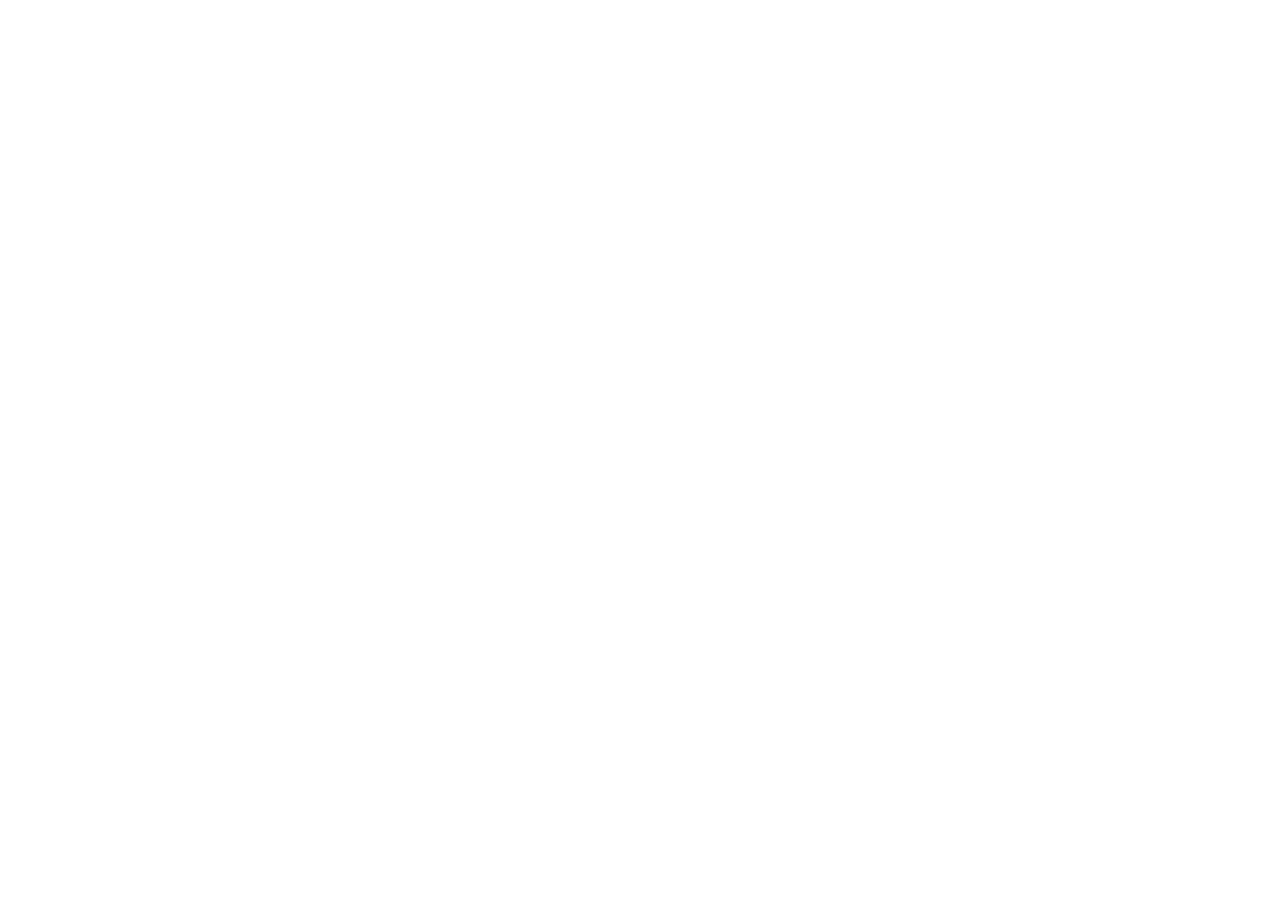
==== details.html @ 6882938e "Finns länk och info till annan id" ====
<!DOCTYPE html>
<html lang="en">
<head>
    <meta charset="UTF-8">
    <meta http-equiv="X-UA-Compatible" content="IE=edge">
    <meta name="viewport" content="width=device-width, initial-scale=1.0">
    <title>Document</title>
</head>
<body>
    
    <div id="output">

    </div>

    <script src="details.js"></script>
</body>
</html>
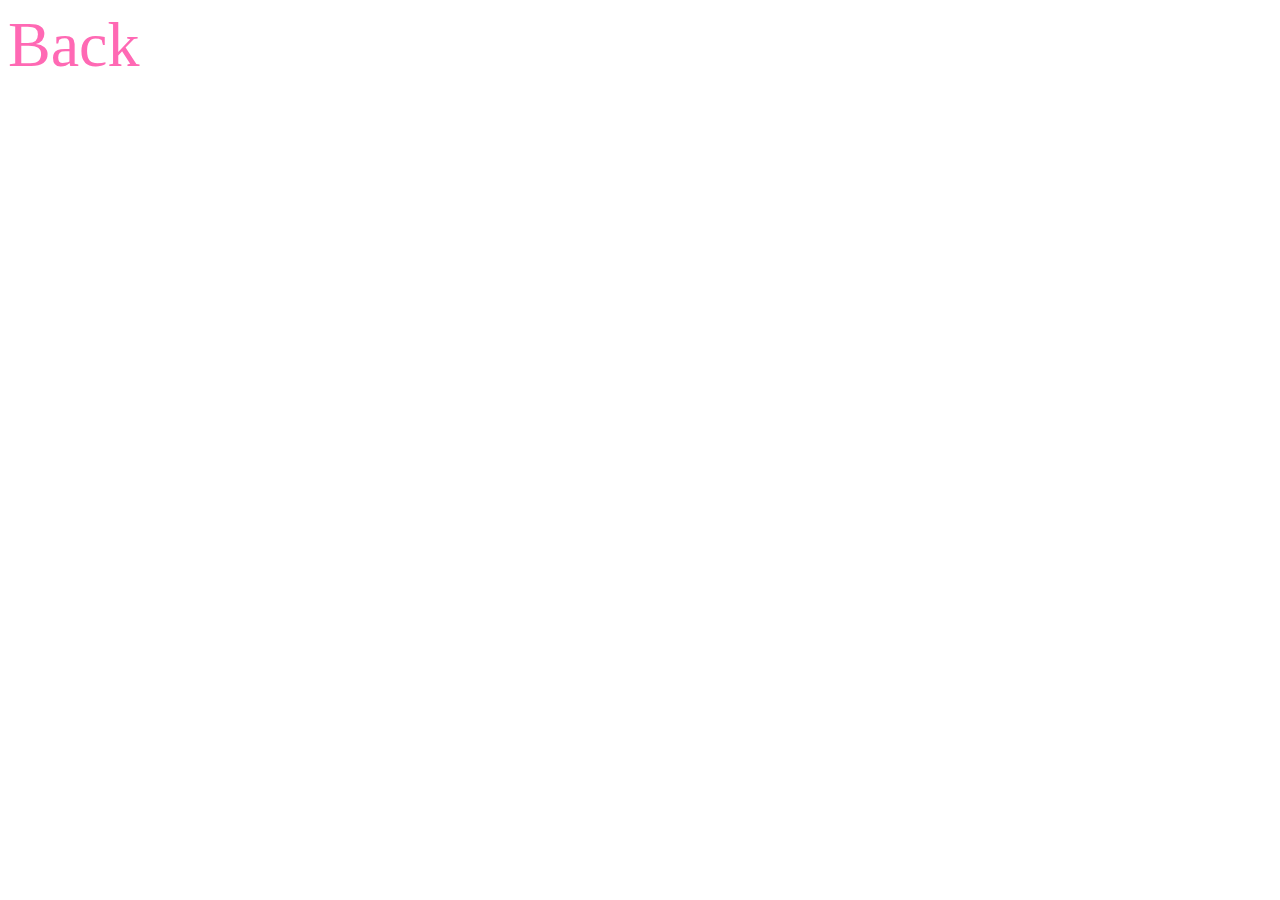
==== commit 4c2a1bf5: "Simpel styling" ====
--- a/details.html
+++ b/details.html
@@ -5,8 +5,11 @@
     <meta http-equiv="X-UA-Compatible" content="IE=edge">
     <meta name="viewport" content="width=device-width, initial-scale=1.0">
     <title>Document</title>
+    <link rel="stylesheet" href="details.css">
 </head>
 <body>
+
+    <a href="index.html">Back</a>
     
     <div id="output">
 
--- a/details.css
+++ b/details.css
@@ -0,0 +1,23 @@
+#output {
+  display: flex;
+  justify-content: center;
+  align-items: center;
+  min-height: 800px;
+}
+#output .card {
+  background-color: #C5C5C5;
+  padding: 70px;
+  border-radius: 10px;
+  box-shadow: 10px 7px 7px #8d8d8d;
+}
+
+a {
+  text-decoration: none;
+  color: hotpink;
+  font-size: 4rem;
+}
+
+a:hover {
+  color: rgb(212, 120, 166);
+  transition: all ease 0.2s;
+}/*# sourceMappingURL=details.css.map */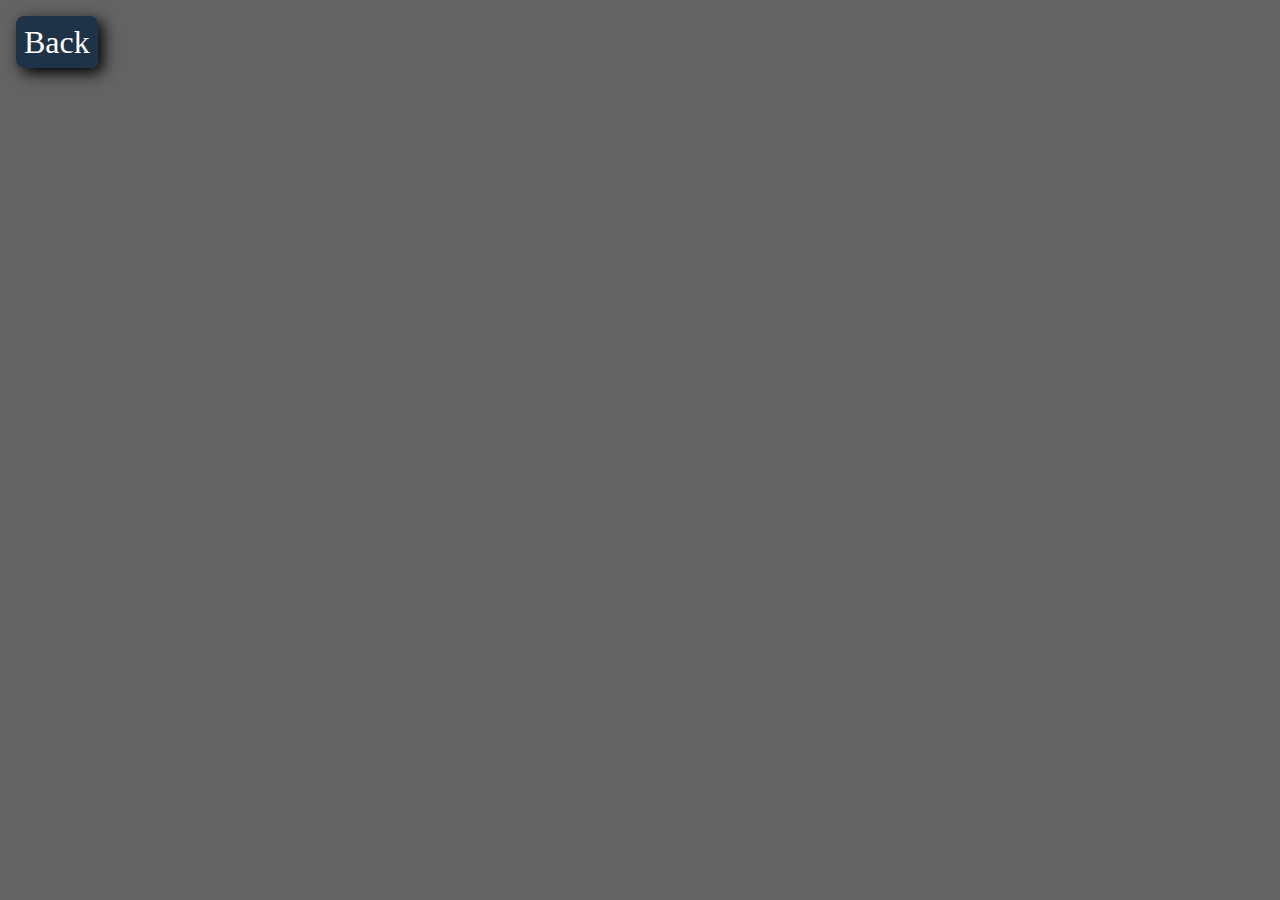
==== commit 13a18a8e: "Darkmode" ====
--- a/details.html
+++ b/details.html
@@ -9,8 +9,8 @@
 </head>
 <body>
 
+    
     <a href="index.html">Back</a>
-    
     <div id="output">
 
     </div>
--- a/details.css
+++ b/details.css
@@ -1,3 +1,7 @@
+body {
+  background-color: var(--clr-background);
+}
+
 #output {
   display: flex;
   justify-content: center;
@@ -6,18 +10,54 @@
 }
 #output .card {
   background-color: #C5C5C5;
-  padding: 70px;
+  padding: 2rem;
   border-radius: 10px;
-  box-shadow: 10px 7px 7px #8d8d8d;
+  box-shadow: 40px 40px 100px rgb(0, 0, 0);
+  font-size: 1.5rem;
 }
 
 a {
+  position: relative;
+  top: 1rem;
+  left: 0.5rem;
+  background-color: var(--clr-buttons);
   text-decoration: none;
-  color: hotpink;
-  font-size: 4rem;
+  color: var(--clr-btntext);
+  font-size: 2rem;
+  padding: 0.5rem;
+  box-shadow: 5px 5px 15px rgb(0, 0, 0);
+  border-radius: 0.5rem;
 }
 
 a:hover {
-  color: rgb(212, 120, 166);
+  background-color: var(--clr-buttonHover);
   transition: all ease 0.2s;
+}
+
+.card {
+  text-align: center;
+}
+
+h2 {
+  padding: 0.2rem;
+  border: 0.2rem solid #333;
+  background-color: var(--clr-primary);
+}
+
+p {
+  padding: 0.2rem;
+  font-weight: 600;
+  border: 0.2rem solid #333;
+  background-color: var(--clr-primary);
+}
+
+:root {
+  --clr-background: rgb(99, 99, 99);
+  --clr-primary: rgb(149, 149, 149);
+  --clr-secondary: rgb(77, 77, 77);
+  --clr-thrid: #6f7781;
+  --clr-buttons: #1e3348;
+  --clr-buttonHover: #0359af;
+  --clr-btntext: #ffffff;
+  --clr-text: #ffffff;
 }/*# sourceMappingURL=details.css.map */